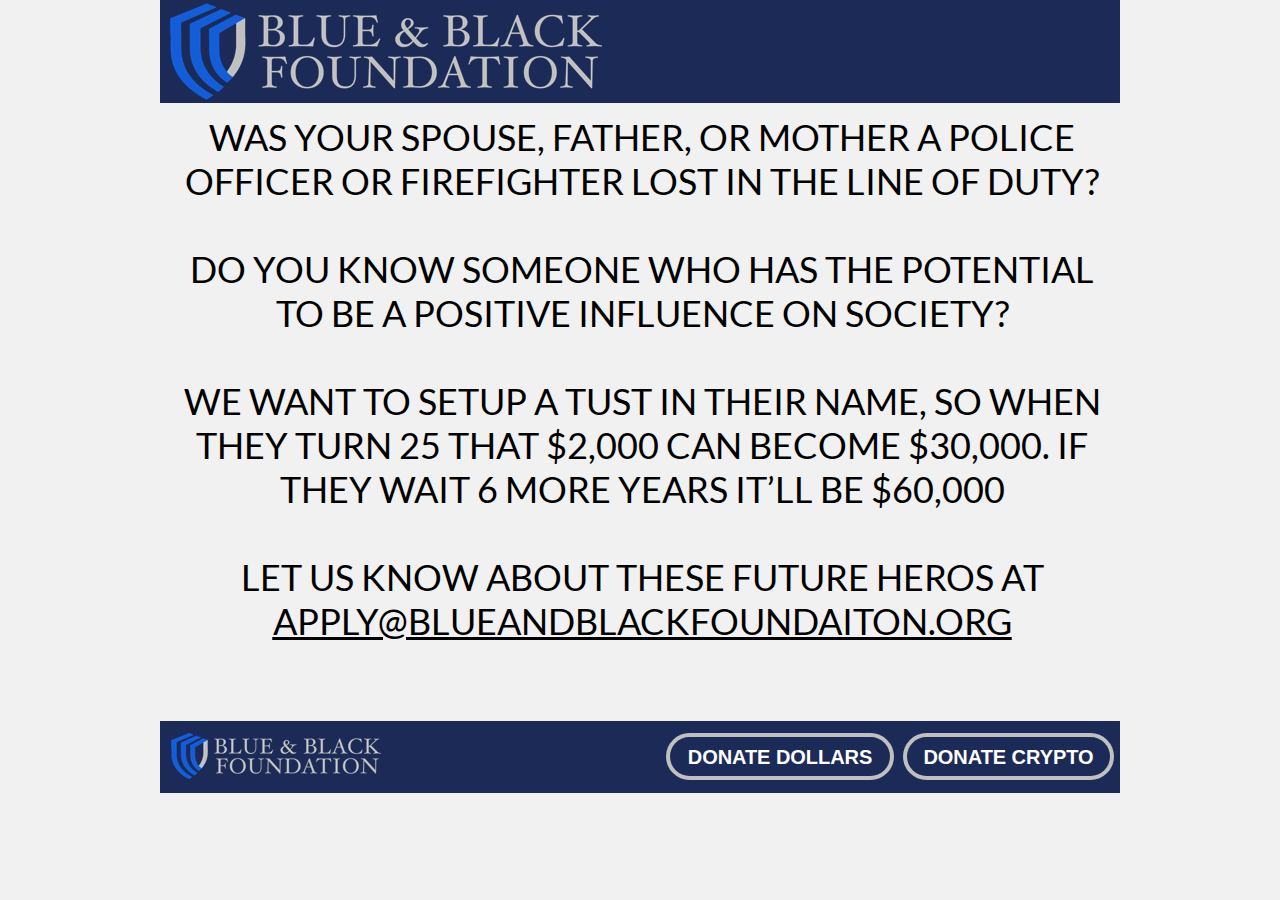
==== apply.html @ 7fbc6165 "added more pages and links" ====
<!DOCTYPE html>
<html>
<head>
<meta charset="UTF-8">
<title>APPLY</title>
<meta name="referrer" content="same-origin">
<meta name="viewport" content="width=960">
<style>html,body{-webkit-text-zoom:reset !important;-ms-text-size-adjust:none !important;-moz-text-size-adjust:none !important;-webkit-text-size-adjust:none !important}@font-face{font-display:block;font-family:"Lato";src:url('css/Lato-Regular.woff2') format('woff2'),url('css/Lato-Regular.woff') format('woff');font-weight:400}body>div{font-size:0}p, span,h1,h2,h3,h4,h5,h6{margin:0;word-spacing:normal;word-wrap:break-word;-ms-word-wrap:break-word;pointer-events:auto;max-height:1000000000px}sup{font-size:inherit;vertical-align:baseline;position:relative;top:-0.4em}sub{font-size:inherit;vertical-align:baseline;position:relative;top:0.4em}ul{display:block;word-spacing:normal;word-wrap:break-word;list-style-type:none;padding:0;margin:0;-moz-padding-start:0;-khtml-padding-start:0;-webkit-padding-start:0;-o-padding-start:0;-padding-start:0;-webkit-margin-before:0;-webkit-margin-after:0}li{display:block;white-space:normal}li p{-webkit-touch-callout:none;-webkit-user-select:none;-khtml-user-select:none;-moz-user-select:none;-ms-user-select:none;-o-user-select:none;user-select:none}form{display:inline-block}a{text-decoration:inherit;color:inherit;-webkit-tap-highlight-color:rgba(0,0,0,0)}textarea{resize:none}.shm-l{float:left;clear:left}.shm-r{float:right;clear:right}.whitespacefix{word-spacing:-1px}html{font-family:sans-serif}body{font-size:0;margin:0}audio,video{display:inline-block;vertical-align:baseline}audio:not([controls]){display:none;height:0}[hidden],template{display:none}a{background:0 0;outline:0}b,strong{font-weight:700}dfn{font-style:italic}h1,h2,h3,h4,h5,h6{font-size:1em;line-height:1;margin:0}img{border:0}svg:not(:root){overflow:hidden}button,input,optgroup,select,textarea{color:inherit;font:inherit;margin:0}button{overflow:visible}button,select{text-transform:none}button,html input[type=button],input[type=submit]{-webkit-appearance:button;cursor:pointer;box-sizing:border-box;white-space:normal}input[type=text],input[type=password],textarea{-webkit-appearance:none;appearance:none;box-sizing:border-box}button[disabled],html input[disabled]{cursor:default}button::-moz-focus-inner,input::-moz-focus-inner{border:0;padding:0}input{line-height:normal}input[type=checkbox],input[type=radio]{box-sizing:border-box;padding:0}input[type=number]::-webkit-inner-spin-button,input[type=number]::-webkit-outer-spin-button{height:auto}input[type=search]{-webkit-appearance:textfield;-moz-box-sizing:content-box;-webkit-box-sizing:content-box;box-sizing:content-box}input[type=search]::-webkit-search-cancel-button,input[type=search]::-webkit-search-decoration{-webkit-appearance:none}textarea{overflow:auto;box-sizing:border-box;border-color:#ddd}optgroup{font-weight:700}table{border-collapse:collapse;border-spacing:0}td,th{padding:0}blockquote{margin-block-start:0;margin-block-end:0;margin-inline-start:0;margin-inline-end:0}:-webkit-full-screen-ancestor:not(iframe){-webkit-clip-path:initial!important}
html{-webkit-font-smoothing:antialiased; -moz-osx-font-smoothing:grayscale}#b{background-color:#f1f1f2}.ps84{position:relative;margin-top:0}.v13{display:block;*display:block;zoom:1;vertical-align:top}.s94{pointer-events:none;min-width:960px;width:960px;margin-left:auto;margin-right:auto}.v14{display:inline-block;*display:inline;zoom:1;vertical-align:top}.ps85{position:relative;margin-left:0;margin-top:0}.s95{min-width:960px;width:960px;min-height:104px}.w6{line-height:0}.s96{min-width:960px;width:960px;min-height:103px}.c84{z-index:2;border:0;-webkit-border-radius:0;-moz-border-radius:0;border-radius:0;background-color:#1c2a57;background-clip:padding-box}.ps86{position:relative;margin-left:10px;margin-top:-103px}.s97{min-width:432px;width:432px;min-height:104px;height:104px}.c85{z-index:3;pointer-events:auto}.i23{position:absolute;left:0;width:432px;height:99px;top:2px;border:0}.i24{width:100%;height:100%;display:inline-block;-webkit-transform:translate3d(0,0,0)}.ps87{position:relative;margin-left:-382px;margin-top:-103px}.s98{min-width:301px;width:301px;min-height:93px;height:93px}.c86{z-index:1;pointer-events:auto}.a5{display:block}.i25{position:absolute;left:0;width:301px;height:91px;top:1px;border:0}.ps88{position:relative;margin-left:14px;margin-top:11px}.s99{min-width:936px;width:936px;min-height:528px}.c87{z-index:4;pointer-events:auto;overflow:hidden;height:528px}.p10{padding-top:0;padding-bottom:0;padding-right:0;text-align:center;text-indent:0}.f20{font-family:Lato;font-size:36px;font-weight:400;font-style:normal;text-decoration:none;text-transform:none;color:#000;background-color:initial;line-height:44px;letter-spacing:normal;text-shadow:none}.f21{font-family:Lato;font-size:36px;font-weight:400;font-style:normal;text-decoration:underline;text-transform:none;color:#000;background-color:initial;line-height:44px;letter-spacing:normal;text-shadow:none}.ps89{position:relative;margin-left:0;margin-top:78px}.s100{min-width:960px;width:960px;min-height:72px}.c88{z-index:5;border:0;-webkit-border-radius:0;-moz-border-radius:0;border-radius:0;background-color:#1c2a57;background-clip:padding-box}.ps90{position:relative;margin-left:10px;margin-top:0}.s101{min-width:940px;width:940px;min-height:70px}.s102{min-width:211px;width:211px;min-height:70px;height:70px}.c89{z-index:6;pointer-events:auto}.i26{position:absolute;left:0;width:211px;height:48px;top:11px;border:0}.ps91{position:relative;margin-left:289px;margin-top:16px}.s103{min-width:220px;width:220px;min-height:39px}.c90{z-index:7;pointer-events:auto}.f22{font-family:"Arial Black", "Arial Bold", Gadget, sans-serif;font-size:20px;font-weight:700;font-style:normal;text-decoration:none;text-transform:none;background-color:initial;line-height:28px;letter-spacing:-0.05px;text-shadow:none;text-indent:0;text-align:center;padding-top:6px;padding-bottom:5px;margin-top:0;margin-bottom:0}.btn13{border:0;-webkit-border-radius:20px;-moz-border-radius:20px;border-radius:20px;background-color:#1c2a57;background-clip:padding-box;box-shadow:0 0 0 4px #c0c0c0;color:#fff}.btn13:hover{background-color:#fff;border-color:#000;color:#000}.btn13:active{background-color:#135dd8;border-color:#000;color:#fff}.v15{display:inline-block;overflow:hidden;outline:0}.s104{width:220px;padding-right:0;height:28px}.ps92{position:relative;margin-left:17px;margin-top:16px}.s105{min-width:203px;width:203px;min-height:39px}.c91{z-index:8;pointer-events:auto}.btn14{border:0;-webkit-border-radius:20px;-moz-border-radius:20px;border-radius:20px;background-color:#1c2a57;background-clip:padding-box;box-shadow:0 0 0 4px #c0c0c0;color:#fff}.btn14:hover{background-color:#fff;border-color:#000;color:#000}.btn14:active{background-color:#135dd8;border-color:#000;color:#fff}.s106{width:203px;padding-right:0;height:28px}</style>
<link onload="this.media='all';this.onload=null;" rel="stylesheet" href="css/site.8b758f.css" media="print">
<!--[if lte IE 7]>
<link rel="stylesheet" href="css/site.8b758f-lteIE7.css" type="text/css">
<![endif]-->
</head>
<body id="b">
<div class="ps84 v13 s94">
<div class="v14 ps85 s95 c83">
<div class="v14 ps85 s95 w6">
<div class="v14 ps85 s96 c84"></div>
<div class="v14 ps86 s97 c85">
<picture class="i24">
<source srcset="images/blue-and-black-foundation2-432.webp 1x, images/blue-and-black-foundation2-864.webp 2x" type="image/webp">
<source srcset="images/blue-and-black-foundation2-432.png 1x, images/blue-and-black-foundation2-864.png 2x">
<img src="images/blue-and-black-foundation2-432.png" class="js29 i23">
</picture>
</div>
<div class="v14 ps87 s98 c86">
<a href="./" class="a5"><picture class="i24"><source srcset="images/whitelogo-02-301.webp 1x" type="image/webp"><source srcset="images/whitelogo-02-301.png 1x"><img src="images/whitelogo-02-301.png" class="js30 i25"></picture></a>
</div>
</div>
</div>
<div class="v14 ps88 s99 c87">
<p class="p10 f20"><a href="javascript:em1();">WAS YOUR SPOUSE, FATHER, OR MOTHER A POLICE OFFICER OR FIREFIGHTER LOST IN THE LINE OF DUTY? <br><br>DO YOU KNOW SOMEONE WHO HAS THE POTENTIAL TO BE A POSITIVE INFLUENCE ON SOCIETY?<br><br>WE WANT TO SETUP A TUST IN THEIR NAME, SO WHEN THEY TURN 25 THAT $2,000 CAN BECOME $30,000. IF THEY WAIT 6 MORE YEARS IT&rsquo;LL BE $60,000<br><br>LET US KNOW ABOUT THESE FUTURE HEROS AT<br></a><span class="f21"><a href="javascript:em1();">APPLY@BLUEANDBLACKFOUNDAITON.ORG</a></span></p>
</div>
<div class="v14 ps89 s100 c88">
<div class="v14 ps90 s101 c83">
<div class="v14 ps85 s102 c89">
<picture class="i24">
<source srcset="images/blue-and-black-foundation2-211.webp 1x, images/blue-and-black-foundation2-422.webp 2x" type="image/webp">
<source srcset="images/blue-and-black-foundation2-211.png 1x, images/blue-and-black-foundation2-422.png 2x">
<img src="images/blue-and-black-foundation2-211.png" class="js31 i26">
</picture>
</div>
<div class="v14 ps91 s103 c90">
<a href="https://checkout.square.site/merchant/ML1QADD6JZHTZ/checkout/L3H3HNEJOOBZM355DCZYT3KS" class="f22 btn13 v15 s104">DONATE DOLLARS</a>
</div>
<div class="v14 ps92 s105 c91">
<a href="crypto.html" class="f22 btn14 v15 s106">DONATE CRYPTO</a>
</div>
</div>
</div>
</div>
<script>dpth="/";!function(){var s=["js/jquery.7b1b8b.js","js/apply.8b758f.js"],n={},j=0,e=function(e){var o=new XMLHttpRequest;o.open("GET",s[e],!0),o.onload=function(){if(n[e]=o.responseText,2==++j)for(var t in s){var i=document.createElement("script");i.textContent=n[t],document.body.appendChild(i)}},o.send()};for(var o in s)e(o)}();
</script>
<script type="text/javascript">
var ver=RegExp(/Mozilla\/5\.0 \(Linux; .; Android ([\d.]+)/).exec(navigator.userAgent);if(ver&&parseFloat(ver[1])<5){document.getElementsByTagName('body')[0].className+=' whitespacefix';}
</script>
</body>
</html>
---- css/site.8b758f.css ----
@font-face{font-display:block;font-family:"Lato";src:url('Lato-Regular.woff2') format('woff2'),url('Lato-Regular.woff') format('woff');font-weight:400}@font-face{font-display:block;font-family:"Open Sans";src:url('OpenSans-Regular.woff2') format('woff2'),url('OpenSans-Regular.woff') format('woff');font-weight:400}.v1{display:inline-block;vertical-align:top}.ps1{position:relative;margin-left:13px;margin-top:41px}.s1{min-width:267px;width:267px;min-height:296px}.c1{z-index:14;pointer-events:auto;overflow:hidden;height:296px}.p1{padding-top:0;text-indent:0;padding-bottom:0;padding-right:0;text-align:left}.f1{font-family:Lato;font-size:23px;font-weight:400;font-style:normal;text-decoration:none;text-transform:none;color:#fff;background-color:initial;line-height:29px;letter-spacing:normal;text-shadow:none}.ps2{position:relative;margin-left:62px;margin-top:1px}.s2{min-width:898px;width:898px;min-height:324px}.ps3{position:relative;margin-left:0;margin-top:45px}.s3{min-width:432px;width:432px;min-height:225px}.w1{line-height:0}.ps4{position:relative;margin-left:0;margin-top:0}.s4{min-width:432px;width:432px;min-height:82px}.c3{z-index:3;pointer-events:auto;overflow:hidden;height:82px}.f2{font-family:"Open Sans";font-size:14px;font-weight:400;font-style:normal;text-decoration:none;text-transform:none;color:#1c2a57;background-color:initial;line-height:25px;letter-spacing:normal;text-shadow:none}.ps5{position:relative;margin-left:0;margin-top:16px}.s5{min-width:432px;width:432px;min-height:55px}.c4{z-index:15;pointer-events:auto;overflow:hidden;height:55px}.ps6{position:relative;margin-left:0;margin-top:17px}.c5{z-index:10;pointer-events:auto;overflow:hidden;height:55px}.ps7{position:relative;margin-left:76px;margin-top:0}.s6{min-width:390px;width:390px;min-height:324px;height:324px}.c6{z-index:9;pointer-events:auto}.i1{position:absolute;left:0;width:390px;height:324px;top:0;border:0}.i2{width:100%;height:100%;display:inline-block;-webkit-transform:translate3d(0,0,0)}.ps8{position:relative;margin-left:0;margin-top:-12px}.s7{min-width:960px;width:960px;min-height:72px}.c7{z-index:4;border:0;-webkit-border-radius:0;-moz-border-radius:0;border-radius:0;background-color:#1c2a57;background-clip:padding-box}.ps9{position:relative;margin-left:14px;margin-top:17px}.s8{min-width:156px;width:156px;min-height:38px;height:38px}.c8{z-index:16;pointer-events:auto}.i3{position:absolute;left:0;width:156px;height:36px;top:1px;border:0}.ps10{position:relative;margin-left:82px;margin-top:17px}.s9{min-width:220px;width:220px;min-height:39px}.c9{z-index:17;pointer-events:auto}.f3{font-family:"Arial Black", "Arial Bold", Gadget, sans-serif;font-size:20px;font-weight:700;font-style:normal;text-decoration:none;text-transform:none;background-color:initial;line-height:28px;letter-spacing:-0.05px;text-shadow:none;text-indent:0;text-align:center;padding-top:6px;padding-bottom:5px;margin-top:0;margin-bottom:0}.btn1{border:0;-webkit-border-radius:20px;-moz-border-radius:20px;border-radius:20px;background-color:#1c2a57;background-clip:padding-box;box-shadow:0 0 0 4px #c0c0c0;color:#fff}.btn1:hover{background-color:#fff;border-color:#000;color:#000}.btn1:active{background-color:#135dd8;border-color:#000;color:#fff}.v2{display:inline-block;overflow:hidden;outline:0}.s10{width:220px;padding-right:0;height:28px}.ps11{position:relative;margin-left:17px;margin-top:17px}.s11{min-width:203px;width:203px;min-height:39px}.c10{z-index:18;pointer-events:auto}.btn2{border:0;-webkit-border-radius:20px;-moz-border-radius:20px;border-radius:20px;background-color:#1c2a57;background-clip:padding-box;box-shadow:0 0 0 4px #c0c0c0;color:#fff}.btn2:hover{background-color:#fff;border-color:#000;color:#000}.btn2:active{background-color:#135dd8;border-color:#000;color:#fff}.s12{width:203px;padding-right:0;height:28px}.ps12{position:relative;margin-left:15px;margin-top:17px}.s13{min-width:243px;width:243px;min-height:39px}.c11{z-index:19;pointer-events:auto}.btn3{border:0;-webkit-border-radius:20px;-moz-border-radius:20px;border-radius:20px;background-color:#1c2a57;background-clip:padding-box;box-shadow:0 0 0 4px #c0c0c0;color:#fff}.btn3:hover{background-color:#fff;border-color:#000;color:#000}.btn3:active{background-color:#135dd8;border-color:#000;color:#fff}.s14{width:243px;padding-right:0;height:28px}.ps22{position:relative;margin-left:98px;margin-top:23px}.s27{min-width:777px;width:777px;min-height:64px}.ps23{position:relative;margin-left:0;margin-top:5px}.s28{min-width:288px;width:288px;min-height:59px}.c22{z-index:15;pointer-events:auto;overflow:hidden;height:59px}.p3{padding-top:0;text-indent:0;padding-bottom:0;padding-right:0;text-align:right}.f6{font-family:"Open Sans";font-size:30px;font-weight:400;font-style:normal;text-decoration:none;text-transform:none;color:#000;background-color:initial;line-height:57px;letter-spacing:normal;text-shadow:none}.ps24{position:relative;margin-left:22px;margin-top:0}.s29{min-width:64px;width:64px;min-height:64px;height:64px}.c23{z-index:23;pointer-events:auto}.i9{position:absolute;left:0;width:64px;height:64px;top:0;border:0}.ps25{position:relative;margin-left:8px;margin-top:13px}.s30{min-width:395px;width:395px;min-height:44px}.c24{z-index:30;pointer-events:auto;overflow:hidden;height:44px}.f7{font-family:"Helvetica Neue", sans-serif;font-size:16px;font-weight:400;font-style:normal;text-decoration:none;text-transform:none;color:#000;background-color:initial;line-height:27px;letter-spacing:normal;text-shadow:none}.c25{z-index:3;border:0;-webkit-border-radius:0;-moz-border-radius:0;border-radius:0;background-color:#1c2a57;background-clip:padding-box}.s31{min-width:936px;width:936px;min-height:45px}.c26{z-index:5;pointer-events:auto}.ps26{position:relative;margin-left:82px;margin-top:6px}.c27{z-index:6;pointer-events:auto}.btn4{border:0;-webkit-border-radius:20px;-moz-border-radius:20px;border-radius:20px;background-color:#1c2a57;background-clip:padding-box;box-shadow:0 0 0 4px #c0c0c0;color:#fff}.btn4:hover{background-color:#fff;border-color:#000;color:#000}.btn4:active{background-color:#135dd8;border-color:#000;color:#fff}.ps27{position:relative;margin-left:17px;margin-top:6px}.btn5{border:0;-webkit-border-radius:20px;-moz-border-radius:20px;border-radius:20px;background-color:#1c2a57;background-clip:padding-box;box-shadow:0 0 0 4px #c0c0c0;color:#fff}.btn5:hover{background-color:#fff;border-color:#000;color:#000}.btn5:active{background-color:#135dd8;border-color:#000;color:#fff}.ps28{position:relative;margin-left:15px;margin-top:6px}.c28{z-index:31;pointer-events:auto}.btn6{border:0;-webkit-border-radius:20px;-moz-border-radius:20px;border-radius:20px;background-color:#1c2a57;background-clip:padding-box;box-shadow:0 0 0 4px #c0c0c0;color:#fff}.btn6:hover{background-color:#fff;border-color:#000;color:#000}.btn6:active{background-color:#135dd8;border-color:#000;color:#fff}@font-face{font-display:block;font-family:"EB Garamond";src:url('EBGaramond-Regular.woff2') format('woff2'),url('EBGaramond-Regular.woff') format('woff');font-weight:400}
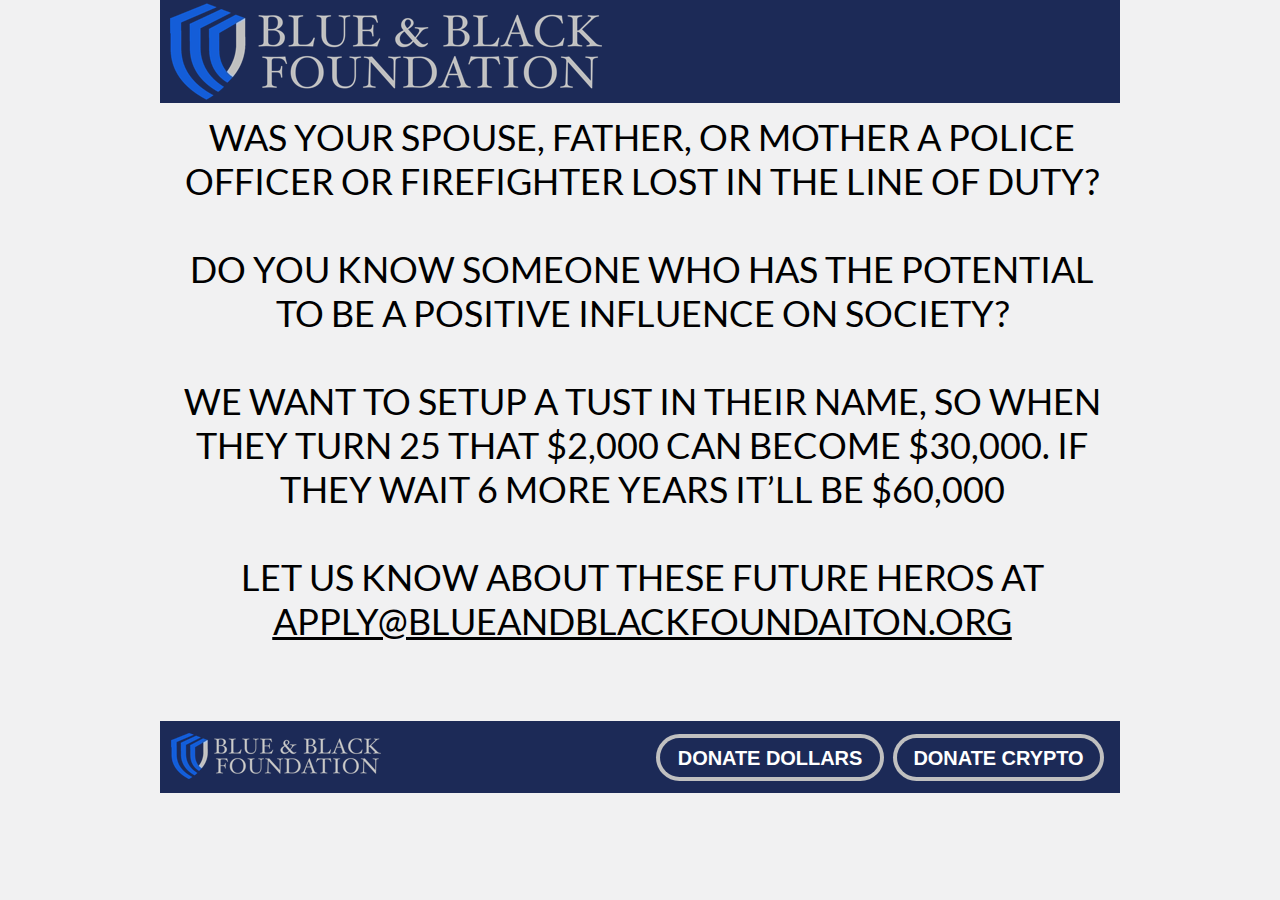
==== commit afc16395: "fixed broken links" ====
--- a/apply.html
+++ b/apply.html
@@ -6,51 +6,51 @@
 <meta name="referrer" content="same-origin">
 <meta name="viewport" content="width=960">
 <style>html,body{-webkit-text-zoom:reset !important;-ms-text-size-adjust:none !important;-moz-text-size-adjust:none !important;-webkit-text-size-adjust:none !important}@font-face{font-display:block;font-family:"Lato";src:url('css/Lato-Regular.woff2') format('woff2'),url('css/Lato-Regular.woff') format('woff');font-weight:400}body>div{font-size:0}p, span,h1,h2,h3,h4,h5,h6{margin:0;word-spacing:normal;word-wrap:break-word;-ms-word-wrap:break-word;pointer-events:auto;max-height:1000000000px}sup{font-size:inherit;vertical-align:baseline;position:relative;top:-0.4em}sub{font-size:inherit;vertical-align:baseline;position:relative;top:0.4em}ul{display:block;word-spacing:normal;word-wrap:break-word;list-style-type:none;padding:0;margin:0;-moz-padding-start:0;-khtml-padding-start:0;-webkit-padding-start:0;-o-padding-start:0;-padding-start:0;-webkit-margin-before:0;-webkit-margin-after:0}li{display:block;white-space:normal}li p{-webkit-touch-callout:none;-webkit-user-select:none;-khtml-user-select:none;-moz-user-select:none;-ms-user-select:none;-o-user-select:none;user-select:none}form{display:inline-block}a{text-decoration:inherit;color:inherit;-webkit-tap-highlight-color:rgba(0,0,0,0)}textarea{resize:none}.shm-l{float:left;clear:left}.shm-r{float:right;clear:right}.whitespacefix{word-spacing:-1px}html{font-family:sans-serif}body{font-size:0;margin:0}audio,video{display:inline-block;vertical-align:baseline}audio:not([controls]){display:none;height:0}[hidden],template{display:none}a{background:0 0;outline:0}b,strong{font-weight:700}dfn{font-style:italic}h1,h2,h3,h4,h5,h6{font-size:1em;line-height:1;margin:0}img{border:0}svg:not(:root){overflow:hidden}button,input,optgroup,select,textarea{color:inherit;font:inherit;margin:0}button{overflow:visible}button,select{text-transform:none}button,html input[type=button],input[type=submit]{-webkit-appearance:button;cursor:pointer;box-sizing:border-box;white-space:normal}input[type=text],input[type=password],textarea{-webkit-appearance:none;appearance:none;box-sizing:border-box}button[disabled],html input[disabled]{cursor:default}button::-moz-focus-inner,input::-moz-focus-inner{border:0;padding:0}input{line-height:normal}input[type=checkbox],input[type=radio]{box-sizing:border-box;padding:0}input[type=number]::-webkit-inner-spin-button,input[type=number]::-webkit-outer-spin-button{height:auto}input[type=search]{-webkit-appearance:textfield;-moz-box-sizing:content-box;-webkit-box-sizing:content-box;box-sizing:content-box}input[type=search]::-webkit-search-cancel-button,input[type=search]::-webkit-search-decoration{-webkit-appearance:none}textarea{overflow:auto;box-sizing:border-box;border-color:#ddd}optgroup{font-weight:700}table{border-collapse:collapse;border-spacing:0}td,th{padding:0}blockquote{margin-block-start:0;margin-block-end:0;margin-inline-start:0;margin-inline-end:0}:-webkit-full-screen-ancestor:not(iframe){-webkit-clip-path:initial!important}
-html{-webkit-font-smoothing:antialiased; -moz-osx-font-smoothing:grayscale}#b{background-color:#f1f1f2}.ps84{position:relative;margin-top:0}.v13{display:block;*display:block;zoom:1;vertical-align:top}.s94{pointer-events:none;min-width:960px;width:960px;margin-left:auto;margin-right:auto}.v14{display:inline-block;*display:inline;zoom:1;vertical-align:top}.ps85{position:relative;margin-left:0;margin-top:0}.s95{min-width:960px;width:960px;min-height:104px}.w6{line-height:0}.s96{min-width:960px;width:960px;min-height:103px}.c84{z-index:2;border:0;-webkit-border-radius:0;-moz-border-radius:0;border-radius:0;background-color:#1c2a57;background-clip:padding-box}.ps86{position:relative;margin-left:10px;margin-top:-103px}.s97{min-width:432px;width:432px;min-height:104px;height:104px}.c85{z-index:3;pointer-events:auto}.i23{position:absolute;left:0;width:432px;height:99px;top:2px;border:0}.i24{width:100%;height:100%;display:inline-block;-webkit-transform:translate3d(0,0,0)}.ps87{position:relative;margin-left:-382px;margin-top:-103px}.s98{min-width:301px;width:301px;min-height:93px;height:93px}.c86{z-index:1;pointer-events:auto}.a5{display:block}.i25{position:absolute;left:0;width:301px;height:91px;top:1px;border:0}.ps88{position:relative;margin-left:14px;margin-top:11px}.s99{min-width:936px;width:936px;min-height:528px}.c87{z-index:4;pointer-events:auto;overflow:hidden;height:528px}.p10{padding-top:0;padding-bottom:0;padding-right:0;text-align:center;text-indent:0}.f20{font-family:Lato;font-size:36px;font-weight:400;font-style:normal;text-decoration:none;text-transform:none;color:#000;background-color:initial;line-height:44px;letter-spacing:normal;text-shadow:none}.f21{font-family:Lato;font-size:36px;font-weight:400;font-style:normal;text-decoration:underline;text-transform:none;color:#000;background-color:initial;line-height:44px;letter-spacing:normal;text-shadow:none}.ps89{position:relative;margin-left:0;margin-top:78px}.s100{min-width:960px;width:960px;min-height:72px}.c88{z-index:5;border:0;-webkit-border-radius:0;-moz-border-radius:0;border-radius:0;background-color:#1c2a57;background-clip:padding-box}.ps90{position:relative;margin-left:10px;margin-top:0}.s101{min-width:940px;width:940px;min-height:70px}.s102{min-width:211px;width:211px;min-height:70px;height:70px}.c89{z-index:6;pointer-events:auto}.i26{position:absolute;left:0;width:211px;height:48px;top:11px;border:0}.ps91{position:relative;margin-left:289px;margin-top:16px}.s103{min-width:220px;width:220px;min-height:39px}.c90{z-index:7;pointer-events:auto}.f22{font-family:"Arial Black", "Arial Bold", Gadget, sans-serif;font-size:20px;font-weight:700;font-style:normal;text-decoration:none;text-transform:none;background-color:initial;line-height:28px;letter-spacing:-0.05px;text-shadow:none;text-indent:0;text-align:center;padding-top:6px;padding-bottom:5px;margin-top:0;margin-bottom:0}.btn13{border:0;-webkit-border-radius:20px;-moz-border-radius:20px;border-radius:20px;background-color:#1c2a57;background-clip:padding-box;box-shadow:0 0 0 4px #c0c0c0;color:#fff}.btn13:hover{background-color:#fff;border-color:#000;color:#000}.btn13:active{background-color:#135dd8;border-color:#000;color:#fff}.v15{display:inline-block;overflow:hidden;outline:0}.s104{width:220px;padding-right:0;height:28px}.ps92{position:relative;margin-left:17px;margin-top:16px}.s105{min-width:203px;width:203px;min-height:39px}.c91{z-index:8;pointer-events:auto}.btn14{border:0;-webkit-border-radius:20px;-moz-border-radius:20px;border-radius:20px;background-color:#1c2a57;background-clip:padding-box;box-shadow:0 0 0 4px #c0c0c0;color:#fff}.btn14:hover{background-color:#fff;border-color:#000;color:#000}.btn14:active{background-color:#135dd8;border-color:#000;color:#fff}.s106{width:203px;padding-right:0;height:28px}</style>
-<link onload="this.media='all';this.onload=null;" rel="stylesheet" href="css/site.8b758f.css" media="print">
+html{-webkit-font-smoothing:antialiased; -moz-osx-font-smoothing:grayscale}#b{background-color:#f1f1f2}.ps83{position:relative;margin-top:0}.v13{display:block;*display:block;zoom:1;vertical-align:top}.s94{pointer-events:none;min-width:960px;width:960px;margin-left:auto;margin-right:auto}.v14{display:inline-block;*display:inline;zoom:1;vertical-align:top}.ps84{position:relative;margin-left:0;margin-top:0}.s95{min-width:960px;width:960px;min-height:104px}.w6{line-height:0}.s96{min-width:960px;width:960px;min-height:103px}.c84{z-index:2;border:0;-webkit-border-radius:0;-moz-border-radius:0;border-radius:0;background-color:#1c2a57;background-clip:padding-box}.ps85{position:relative;margin-left:10px;margin-top:-103px}.s97{min-width:432px;width:432px;min-height:104px;height:104px}.c85{z-index:3;pointer-events:auto}.i23{position:absolute;left:0;width:432px;height:99px;top:2px;border:0}.i24{width:100%;height:100%;display:inline-block;-webkit-transform:translate3d(0,0,0)}.ps86{position:relative;margin-left:-382px;margin-top:-103px}.s98{min-width:301px;width:301px;min-height:93px;height:93px}.c86{z-index:1;pointer-events:auto}.a5{display:block}.i25{position:absolute;left:0;width:301px;height:91px;top:1px;border:0}.ps87{position:relative;margin-left:14px;margin-top:11px}.s99{min-width:936px;width:936px;min-height:528px}.c87{z-index:4;pointer-events:auto;overflow:hidden;height:528px}.p10{padding-top:0;padding-bottom:0;padding-right:0;text-align:center;text-indent:0}.f20{font-family:Lato;font-size:36px;font-weight:400;font-style:normal;text-decoration:none;text-transform:none;color:#000;background-color:initial;line-height:44px;letter-spacing:normal;text-shadow:none}.f21{font-family:Lato;font-size:36px;font-weight:400;font-style:normal;text-decoration:underline;text-transform:none;color:#000;background-color:initial;line-height:44px;letter-spacing:normal;text-shadow:none}.ps88{position:relative;margin-left:0;margin-top:78px}.s100{min-width:960px;width:960px;min-height:72px}.c88{z-index:5;border:0;-webkit-border-radius:0;-moz-border-radius:0;border-radius:0;background-color:#1c2a57;background-clip:padding-box}.ps89{position:relative;margin-left:10px;margin-top:0}.s101{min-width:930px;width:930px;min-height:70px}.s102{min-width:211px;width:211px;min-height:70px;height:70px}.c89{z-index:6;pointer-events:auto}.i26{position:absolute;left:0;width:211px;height:48px;top:11px;border:0}.ps90{position:relative;margin-left:279px;margin-top:17px}.s103{min-width:220px;width:220px;min-height:39px}.c90{z-index:7;pointer-events:auto}.f22{font-family:"Arial Black", "Arial Bold", Gadget, sans-serif;font-size:20px;font-weight:700;font-style:normal;text-decoration:none;text-transform:none;background-color:initial;line-height:28px;letter-spacing:-0.05px;text-shadow:none;text-indent:0;text-align:center;padding-top:6px;padding-bottom:5px;margin-top:0;margin-bottom:0}.btn12{border:0;-webkit-border-radius:20px;-moz-border-radius:20px;border-radius:20px;background-color:#1c2a57;background-clip:padding-box;box-shadow:0 0 0 4px #c0c0c0;color:#fff}.btn12:hover{background-color:#fff;border-color:#000;color:#000}.btn12:active{background-color:#135dd8;border-color:#000;color:#fff}.v15{display:inline-block;overflow:hidden;outline:0}.s104{width:220px;padding-right:0;height:28px}.ps91{position:relative;margin-left:17px;margin-top:17px}.s105{min-width:203px;width:203px;min-height:39px}.c91{z-index:8;pointer-events:auto}.btn13{border:0;-webkit-border-radius:20px;-moz-border-radius:20px;border-radius:20px;background-color:#1c2a57;background-clip:padding-box;box-shadow:0 0 0 4px #c0c0c0;color:#fff}.btn13:hover{background-color:#fff;border-color:#000;color:#000}.btn13:active{background-color:#135dd8;border-color:#000;color:#fff}.s106{width:203px;padding-right:0;height:28px}</style>
+<link onload="this.media='all';this.onload=null;" rel="stylesheet" href="css/site.2114a4.css" media="print">
 <!--[if lte IE 7]>
-<link rel="stylesheet" href="css/site.8b758f-lteIE7.css" type="text/css">
+<link rel="stylesheet" href="css/site.2114a4-lteIE7.css" type="text/css">
 <![endif]-->
 </head>
 <body id="b">
-<div class="ps84 v13 s94">
-<div class="v14 ps85 s95 c83">
-<div class="v14 ps85 s95 w6">
-<div class="v14 ps85 s96 c84"></div>
-<div class="v14 ps86 s97 c85">
+<div class="ps83 v13 s94">
+<div class="v14 ps84 s95 c83">
+<div class="v14 ps84 s95 w6">
+<div class="v14 ps84 s96 c84"></div>
+<div class="v14 ps85 s97 c85">
 <picture class="i24">
 <source srcset="images/blue-and-black-foundation2-432.webp 1x, images/blue-and-black-foundation2-864.webp 2x" type="image/webp">
 <source srcset="images/blue-and-black-foundation2-432.png 1x, images/blue-and-black-foundation2-864.png 2x">
 <img src="images/blue-and-black-foundation2-432.png" class="js29 i23">
 </picture>
 </div>
-<div class="v14 ps87 s98 c86">
+<div class="v14 ps86 s98 c86">
 <a href="./" class="a5"><picture class="i24"><source srcset="images/whitelogo-02-301.webp 1x" type="image/webp"><source srcset="images/whitelogo-02-301.png 1x"><img src="images/whitelogo-02-301.png" class="js30 i25"></picture></a>
 </div>
 </div>
 </div>
-<div class="v14 ps88 s99 c87">
+<div class="v14 ps87 s99 c87">
 <p class="p10 f20"><a href="javascript:em1();">WAS YOUR SPOUSE, FATHER, OR MOTHER A POLICE OFFICER OR FIREFIGHTER LOST IN THE LINE OF DUTY? <br><br>DO YOU KNOW SOMEONE WHO HAS THE POTENTIAL TO BE A POSITIVE INFLUENCE ON SOCIETY?<br><br>WE WANT TO SETUP A TUST IN THEIR NAME, SO WHEN THEY TURN 25 THAT $2,000 CAN BECOME $30,000. IF THEY WAIT 6 MORE YEARS IT&rsquo;LL BE $60,000<br><br>LET US KNOW ABOUT THESE FUTURE HEROS AT<br></a><span class="f21"><a href="javascript:em1();">APPLY@BLUEANDBLACKFOUNDAITON.ORG</a></span></p>
 </div>
-<div class="v14 ps89 s100 c88">
-<div class="v14 ps90 s101 c83">
-<div class="v14 ps85 s102 c89">
+<div class="v14 ps88 s100 c88">
+<div class="v14 ps89 s101 c83">
+<div class="v14 ps84 s102 c89">
 <picture class="i24">
 <source srcset="images/blue-and-black-foundation2-211.webp 1x, images/blue-and-black-foundation2-422.webp 2x" type="image/webp">
 <source srcset="images/blue-and-black-foundation2-211.png 1x, images/blue-and-black-foundation2-422.png 2x">
 <img src="images/blue-and-black-foundation2-211.png" class="js31 i26">
 </picture>
 </div>
-<div class="v14 ps91 s103 c90">
-<a href="https://checkout.square.site/merchant/ML1QADD6JZHTZ/checkout/L3H3HNEJOOBZM355DCZYT3KS" class="f22 btn13 v15 s104">DONATE DOLLARS</a>
+<div class="v14 ps90 s103 c90">
+<a href="https://checkout.square.site/merchant/ML1QADD6JZHTZ/checkout/L3H3HNEJOOBZM355DCZYT3KS" class="f22 btn12 v15 s104">DONATE DOLLARS</a>
 </div>
-<div class="v14 ps92 s105 c91">
-<a href="crypto.html" class="f22 btn14 v15 s106">DONATE CRYPTO</a>
+<div class="v14 ps91 s105 c91">
+<a href="crypto.html" class="f22 btn13 v15 s106">DONATE CRYPTO</a>
 </div>
 </div>
 </div>
 </div>
-<script>dpth="/";!function(){var s=["js/jquery.7b1b8b.js","js/apply.8b758f.js"],n={},j=0,e=function(e){var o=new XMLHttpRequest;o.open("GET",s[e],!0),o.onload=function(){if(n[e]=o.responseText,2==++j)for(var t in s){var i=document.createElement("script");i.textContent=n[t],document.body.appendChild(i)}},o.send()};for(var o in s)e(o)}();
+<script>dpth="/";!function(){var s=["js/jquery.7b1b8b.js","js/apply.2114a4.js"],n={},j=0,e=function(e){var o=new XMLHttpRequest;o.open("GET",s[e],!0),o.onload=function(){if(n[e]=o.responseText,2==++j)for(var t in s){var i=document.createElement("script");i.textContent=n[t],document.body.appendChild(i)}},o.send()};for(var o in s)e(o)}();
 </script>
 <script type="text/javascript">
 var ver=RegExp(/Mozilla\/5\.0 \(Linux; .; Android ([\d.]+)/).exec(navigator.userAgent);if(ver&&parseFloat(ver[1])<5){document.getElementsByTagName('body')[0].className+=' whitespacefix';}
--- a/css/site.2114a4.css
+++ b/css/site.2114a4.css
@@ -0,0 +1 @@
+@font-face{font-display:block;font-family:"Lato";src:url('Lato-Regular.woff2') format('woff2'),url('Lato-Regular.woff') format('woff');font-weight:400}@font-face{font-display:block;font-family:"Open Sans";src:url('OpenSans-Regular.woff2') format('woff2'),url('OpenSans-Regular.woff') format('woff');font-weight:400}.v1{display:inline-block;vertical-align:top}.ps1{position:relative;margin-left:13px;margin-top:41px}.s1{min-width:267px;width:267px;min-height:296px}.c1{z-index:14;pointer-events:auto;overflow:hidden;height:296px}.p1{padding-top:0;text-indent:0;padding-bottom:0;padding-right:0;text-align:left}.f1{font-family:Lato;font-size:23px;font-weight:400;font-style:normal;text-decoration:none;text-transform:none;color:#fff;background-color:initial;line-height:29px;letter-spacing:normal;text-shadow:none}.ps2{position:relative;margin-left:62px;margin-top:1px}.s2{min-width:898px;width:898px;min-height:324px}.ps3{position:relative;margin-left:0;margin-top:45px}.s3{min-width:432px;width:432px;min-height:225px}.w1{line-height:0}.ps4{position:relative;margin-left:0;margin-top:0}.s4{min-width:432px;width:432px;min-height:82px}.c3{z-index:3;pointer-events:auto;overflow:hidden;height:82px}.f2{font-family:"Open Sans";font-size:14px;font-weight:400;font-style:normal;text-decoration:none;text-transform:none;color:#1c2a57;background-color:initial;line-height:25px;letter-spacing:normal;text-shadow:none}.ps5{position:relative;margin-left:0;margin-top:16px}.s5{min-width:432px;width:432px;min-height:55px}.c4{z-index:15;pointer-events:auto;overflow:hidden;height:55px}.ps6{position:relative;margin-left:0;margin-top:17px}.c5{z-index:10;pointer-events:auto;overflow:hidden;height:55px}.ps7{position:relative;margin-left:76px;margin-top:0}.s6{min-width:390px;width:390px;min-height:324px;height:324px}.c6{z-index:9;pointer-events:auto}.i1{position:absolute;left:0;width:390px;height:324px;top:0;border:0}.i2{width:100%;height:100%;display:inline-block;-webkit-transform:translate3d(0,0,0)}.ps8{position:relative;margin-left:0;margin-top:-12px}.s7{min-width:960px;width:960px;min-height:72px}.c7{z-index:4;border:0;-webkit-border-radius:0;-moz-border-radius:0;border-radius:0;background-color:#1c2a57;background-clip:padding-box}.ps9{position:relative;margin-left:14px;margin-top:17px}.s8{min-width:156px;width:156px;min-height:38px;height:38px}.c8{z-index:16;pointer-events:auto}.i3{position:absolute;left:0;width:156px;height:36px;top:1px;border:0}.ps10{position:relative;margin-left:82px;margin-top:17px}.s9{min-width:220px;width:220px;min-height:39px}.c9{z-index:17;pointer-events:auto}.f3{font-family:"Arial Black", "Arial Bold", Gadget, sans-serif;font-size:20px;font-weight:700;font-style:normal;text-decoration:none;text-transform:none;background-color:initial;line-height:28px;letter-spacing:-0.05px;text-shadow:none;text-indent:0;text-align:center;padding-top:6px;padding-bottom:5px;margin-top:0;margin-bottom:0}.btn1{border:0;-webkit-border-radius:20px;-moz-border-radius:20px;border-radius:20px;background-color:#1c2a57;background-clip:padding-box;box-shadow:0 0 0 4px #c0c0c0;color:#fff}.btn1:hover{background-color:#fff;border-color:#000;color:#000}.btn1:active{background-color:#135dd8;border-color:#000;color:#fff}.v2{display:inline-block;overflow:hidden;outline:0}.s10{width:220px;padding-right:0;height:28px}.ps11{position:relative;margin-left:17px;margin-top:17px}.s11{min-width:203px;width:203px;min-height:39px}.c10{z-index:18;pointer-events:auto}.btn2{border:0;-webkit-border-radius:20px;-moz-border-radius:20px;border-radius:20px;background-color:#1c2a57;background-clip:padding-box;box-shadow:0 0 0 4px #c0c0c0;color:#fff}.btn2:hover{background-color:#fff;border-color:#000;color:#000}.btn2:active{background-color:#135dd8;border-color:#000;color:#fff}.s12{width:203px;padding-right:0;height:28px}.ps12{position:relative;margin-left:15px;margin-top:17px}.s13{min-width:243px;width:243px;min-height:39px}.c11{z-index:19;pointer-events:auto}.btn3{border:0;-webkit-border-radius:20px;-moz-border-radius:20px;border-radius:20px;background-color:#1c2a57;background-clip:padding-box;box-shadow:0 0 0 4px #c0c0c0;color:#fff}.btn3:hover{background-color:#fff;border-color:#000;color:#000}.btn3:active{background-color:#135dd8;border-color:#000;color:#fff}.s14{width:243px;padding-right:0;height:28px}.ps22{position:relative;margin-left:98px;margin-top:23px}.s27{min-width:777px;width:777px;min-height:64px}.ps23{position:relative;margin-left:0;margin-top:5px}.s28{min-width:288px;width:288px;min-height:59px}.c22{z-index:16;pointer-events:auto;overflow:hidden;height:59px}.p3{padding-top:0;text-indent:0;padding-bottom:0;padding-right:0;text-align:right}.f6{font-family:"Open Sans";font-size:30px;font-weight:400;font-style:normal;text-decoration:none;text-transform:none;color:#000;background-color:initial;line-height:57px;letter-spacing:normal;text-shadow:none}.ps24{position:relative;margin-left:22px;margin-top:0}.s29{min-width:64px;width:64px;min-height:64px;height:64px}.c23{z-index:22;pointer-events:auto}.i9{position:absolute;left:0;width:64px;height:64px;top:0;border:0}.ps25{position:relative;margin-left:8px;margin-top:13px}.s30{min-width:395px;width:395px;min-height:44px}.c24{z-index:27;pointer-events:auto;overflow:hidden;height:44px}.f7{font-family:"Helvetica Neue", sans-serif;font-size:16px;font-weight:400;font-style:normal;text-decoration:none;text-transform:none;color:#000;background-color:initial;line-height:27px;letter-spacing:normal;text-shadow:none}.c25{z-index:6;border:0;-webkit-border-radius:0;-moz-border-radius:0;border-radius:0;background-color:#1c2a57;background-clip:padding-box}.s31{min-width:936px;width:936px;min-height:39px}.c26{z-index:28;pointer-events:auto}.ps26{position:relative;margin-left:292px;margin-top:0}.c27{z-index:29;pointer-events:auto}.btn4{border:0;-webkit-border-radius:20px;-moz-border-radius:20px;border-radius:20px;background-color:#1c2a57;background-clip:padding-box;box-shadow:0 0 0 4px #c0c0c0;color:#fff}.btn4:hover{background-color:#fff;border-color:#000;color:#000}.btn4:active{background-color:#135dd8;border-color:#000;color:#fff}.ps27{position:relative;margin-left:25px;margin-top:0}.c28{z-index:30;pointer-events:auto}.btn5{border:0;-webkit-border-radius:20px;-moz-border-radius:20px;border-radius:20px;background-color:#1c2a57;background-clip:padding-box;box-shadow:0 0 0 4px #c0c0c0;color:#fff}.btn5:hover{background-color:#fff;border-color:#000;color:#000}.btn5:active{background-color:#135dd8;border-color:#000;color:#fff}@font-face{font-display:block;font-family:"EB Garamond";src:url('EBGaramond-Regular.woff2') format('woff2'),url('EBGaramond-Regular.woff') format('woff');font-weight:400}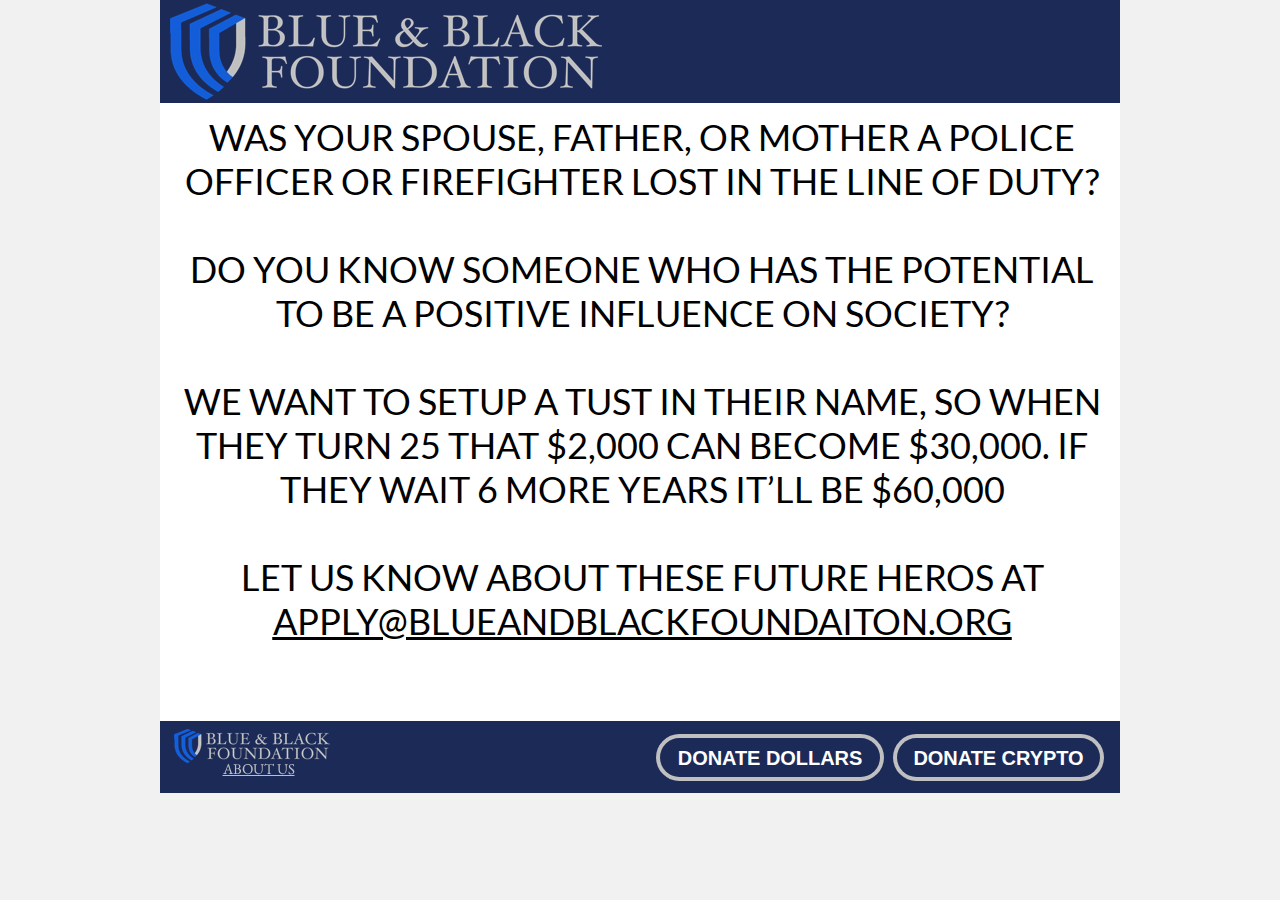
==== commit e7f67596: "updated info page and cleaned footer" ====
--- a/apply.html
+++ b/apply.html
@@ -5,52 +5,50 @@
 <title>APPLY</title>
 <meta name="referrer" content="same-origin">
 <meta name="viewport" content="width=960">
-<style>html,body{-webkit-text-zoom:reset !important;-ms-text-size-adjust:none !important;-moz-text-size-adjust:none !important;-webkit-text-size-adjust:none !important}@font-face{font-display:block;font-family:"Lato";src:url('css/Lato-Regular.woff2') format('woff2'),url('css/Lato-Regular.woff') format('woff');font-weight:400}body>div{font-size:0}p, span,h1,h2,h3,h4,h5,h6{margin:0;word-spacing:normal;word-wrap:break-word;-ms-word-wrap:break-word;pointer-events:auto;max-height:1000000000px}sup{font-size:inherit;vertical-align:baseline;position:relative;top:-0.4em}sub{font-size:inherit;vertical-align:baseline;position:relative;top:0.4em}ul{display:block;word-spacing:normal;word-wrap:break-word;list-style-type:none;padding:0;margin:0;-moz-padding-start:0;-khtml-padding-start:0;-webkit-padding-start:0;-o-padding-start:0;-padding-start:0;-webkit-margin-before:0;-webkit-margin-after:0}li{display:block;white-space:normal}li p{-webkit-touch-callout:none;-webkit-user-select:none;-khtml-user-select:none;-moz-user-select:none;-ms-user-select:none;-o-user-select:none;user-select:none}form{display:inline-block}a{text-decoration:inherit;color:inherit;-webkit-tap-highlight-color:rgba(0,0,0,0)}textarea{resize:none}.shm-l{float:left;clear:left}.shm-r{float:right;clear:right}.whitespacefix{word-spacing:-1px}html{font-family:sans-serif}body{font-size:0;margin:0}audio,video{display:inline-block;vertical-align:baseline}audio:not([controls]){display:none;height:0}[hidden],template{display:none}a{background:0 0;outline:0}b,strong{font-weight:700}dfn{font-style:italic}h1,h2,h3,h4,h5,h6{font-size:1em;line-height:1;margin:0}img{border:0}svg:not(:root){overflow:hidden}button,input,optgroup,select,textarea{color:inherit;font:inherit;margin:0}button{overflow:visible}button,select{text-transform:none}button,html input[type=button],input[type=submit]{-webkit-appearance:button;cursor:pointer;box-sizing:border-box;white-space:normal}input[type=text],input[type=password],textarea{-webkit-appearance:none;appearance:none;box-sizing:border-box}button[disabled],html input[disabled]{cursor:default}button::-moz-focus-inner,input::-moz-focus-inner{border:0;padding:0}input{line-height:normal}input[type=checkbox],input[type=radio]{box-sizing:border-box;padding:0}input[type=number]::-webkit-inner-spin-button,input[type=number]::-webkit-outer-spin-button{height:auto}input[type=search]{-webkit-appearance:textfield;-moz-box-sizing:content-box;-webkit-box-sizing:content-box;box-sizing:content-box}input[type=search]::-webkit-search-cancel-button,input[type=search]::-webkit-search-decoration{-webkit-appearance:none}textarea{overflow:auto;box-sizing:border-box;border-color:#ddd}optgroup{font-weight:700}table{border-collapse:collapse;border-spacing:0}td,th{padding:0}blockquote{margin-block-start:0;margin-block-end:0;margin-inline-start:0;margin-inline-end:0}:-webkit-full-screen-ancestor:not(iframe){-webkit-clip-path:initial!important}
-html{-webkit-font-smoothing:antialiased; -moz-osx-font-smoothing:grayscale}#b{background-color:#f1f1f2}.ps83{position:relative;margin-top:0}.v13{display:block;*display:block;zoom:1;vertical-align:top}.s94{pointer-events:none;min-width:960px;width:960px;margin-left:auto;margin-right:auto}.v14{display:inline-block;*display:inline;zoom:1;vertical-align:top}.ps84{position:relative;margin-left:0;margin-top:0}.s95{min-width:960px;width:960px;min-height:104px}.w6{line-height:0}.s96{min-width:960px;width:960px;min-height:103px}.c84{z-index:2;border:0;-webkit-border-radius:0;-moz-border-radius:0;border-radius:0;background-color:#1c2a57;background-clip:padding-box}.ps85{position:relative;margin-left:10px;margin-top:-103px}.s97{min-width:432px;width:432px;min-height:104px;height:104px}.c85{z-index:3;pointer-events:auto}.i23{position:absolute;left:0;width:432px;height:99px;top:2px;border:0}.i24{width:100%;height:100%;display:inline-block;-webkit-transform:translate3d(0,0,0)}.ps86{position:relative;margin-left:-382px;margin-top:-103px}.s98{min-width:301px;width:301px;min-height:93px;height:93px}.c86{z-index:1;pointer-events:auto}.a5{display:block}.i25{position:absolute;left:0;width:301px;height:91px;top:1px;border:0}.ps87{position:relative;margin-left:14px;margin-top:11px}.s99{min-width:936px;width:936px;min-height:528px}.c87{z-index:4;pointer-events:auto;overflow:hidden;height:528px}.p10{padding-top:0;padding-bottom:0;padding-right:0;text-align:center;text-indent:0}.f20{font-family:Lato;font-size:36px;font-weight:400;font-style:normal;text-decoration:none;text-transform:none;color:#000;background-color:initial;line-height:44px;letter-spacing:normal;text-shadow:none}.f21{font-family:Lato;font-size:36px;font-weight:400;font-style:normal;text-decoration:underline;text-transform:none;color:#000;background-color:initial;line-height:44px;letter-spacing:normal;text-shadow:none}.ps88{position:relative;margin-left:0;margin-top:78px}.s100{min-width:960px;width:960px;min-height:72px}.c88{z-index:5;border:0;-webkit-border-radius:0;-moz-border-radius:0;border-radius:0;background-color:#1c2a57;background-clip:padding-box}.ps89{position:relative;margin-left:10px;margin-top:0}.s101{min-width:930px;width:930px;min-height:70px}.s102{min-width:211px;width:211px;min-height:70px;height:70px}.c89{z-index:6;pointer-events:auto}.i26{position:absolute;left:0;width:211px;height:48px;top:11px;border:0}.ps90{position:relative;margin-left:279px;margin-top:17px}.s103{min-width:220px;width:220px;min-height:39px}.c90{z-index:7;pointer-events:auto}.f22{font-family:"Arial Black", "Arial Bold", Gadget, sans-serif;font-size:20px;font-weight:700;font-style:normal;text-decoration:none;text-transform:none;background-color:initial;line-height:28px;letter-spacing:-0.05px;text-shadow:none;text-indent:0;text-align:center;padding-top:6px;padding-bottom:5px;margin-top:0;margin-bottom:0}.btn12{border:0;-webkit-border-radius:20px;-moz-border-radius:20px;border-radius:20px;background-color:#1c2a57;background-clip:padding-box;box-shadow:0 0 0 4px #c0c0c0;color:#fff}.btn12:hover{background-color:#fff;border-color:#000;color:#000}.btn12:active{background-color:#135dd8;border-color:#000;color:#fff}.v15{display:inline-block;overflow:hidden;outline:0}.s104{width:220px;padding-right:0;height:28px}.ps91{position:relative;margin-left:17px;margin-top:17px}.s105{min-width:203px;width:203px;min-height:39px}.c91{z-index:8;pointer-events:auto}.btn13{border:0;-webkit-border-radius:20px;-moz-border-radius:20px;border-radius:20px;background-color:#1c2a57;background-clip:padding-box;box-shadow:0 0 0 4px #c0c0c0;color:#fff}.btn13:hover{background-color:#fff;border-color:#000;color:#000}.btn13:active{background-color:#135dd8;border-color:#000;color:#fff}.s106{width:203px;padding-right:0;height:28px}</style>
-<link onload="this.media='all';this.onload=null;" rel="stylesheet" href="css/site.2114a4.css" media="print">
+<style>html,body{-webkit-text-zoom:reset !important;-ms-text-size-adjust:none !important;-moz-text-size-adjust:none !important;-webkit-text-size-adjust:none !important}@font-face{font-display:block;font-family:"Lato";src:url('css/Lato-Regular.woff2') format('woff2'),url('css/Lato-Regular.woff') format('woff');font-weight:400}@font-face{font-display:block;font-family:"EB Garamond";src:url('css/EBGaramond-Regular.woff2') format('woff2'),url('css/EBGaramond-Regular.woff') format('woff');font-weight:400}body>div{font-size:0}p, span,h1,h2,h3,h4,h5,h6{margin:0;word-spacing:normal;word-wrap:break-word;-ms-word-wrap:break-word;pointer-events:auto;max-height:1000000000px}sup{font-size:inherit;vertical-align:baseline;position:relative;top:-0.4em}sub{font-size:inherit;vertical-align:baseline;position:relative;top:0.4em}ul{display:block;word-spacing:normal;word-wrap:break-word;list-style-type:none;padding:0;margin:0;-moz-padding-start:0;-khtml-padding-start:0;-webkit-padding-start:0;-o-padding-start:0;-padding-start:0;-webkit-margin-before:0;-webkit-margin-after:0}li{display:block;white-space:normal}li p{-webkit-touch-callout:none;-webkit-user-select:none;-khtml-user-select:none;-moz-user-select:none;-ms-user-select:none;-o-user-select:none;user-select:none}form{display:inline-block}a{text-decoration:inherit;color:inherit;-webkit-tap-highlight-color:rgba(0,0,0,0)}textarea{resize:none}.shm-l{float:left;clear:left}.shm-r{float:right;clear:right}.whitespacefix{word-spacing:-1px}html{font-family:sans-serif}body{font-size:0;margin:0}audio,video{display:inline-block;vertical-align:baseline}audio:not([controls]){display:none;height:0}[hidden],template{display:none}a{background:0 0;outline:0}b,strong{font-weight:700}dfn{font-style:italic}h1,h2,h3,h4,h5,h6{font-size:1em;line-height:1;margin:0}img{border:0}svg:not(:root){overflow:hidden}button,input,optgroup,select,textarea{color:inherit;font:inherit;margin:0}button{overflow:visible}button,select{text-transform:none}button,html input[type=button],input[type=submit]{-webkit-appearance:button;cursor:pointer;box-sizing:border-box;white-space:normal}input[type=text],input[type=password],textarea{-webkit-appearance:none;appearance:none;box-sizing:border-box}button[disabled],html input[disabled]{cursor:default}button::-moz-focus-inner,input::-moz-focus-inner{border:0;padding:0}input{line-height:normal}input[type=checkbox],input[type=radio]{box-sizing:border-box;padding:0}input[type=number]::-webkit-inner-spin-button,input[type=number]::-webkit-outer-spin-button{height:auto}input[type=search]{-webkit-appearance:textfield;-moz-box-sizing:content-box;-webkit-box-sizing:content-box;box-sizing:content-box}input[type=search]::-webkit-search-cancel-button,input[type=search]::-webkit-search-decoration{-webkit-appearance:none}textarea{overflow:auto;box-sizing:border-box;border-color:#ddd}optgroup{font-weight:700}table{border-collapse:collapse;border-spacing:0}td,th{padding:0}blockquote{margin-block-start:0;margin-block-end:0;margin-inline-start:0;margin-inline-end:0}:-webkit-full-screen-ancestor:not(iframe){-webkit-clip-path:initial!important}
+html{-webkit-font-smoothing:antialiased; -moz-osx-font-smoothing:grayscale}#b{background-color:#f1f1f2}.ps92{position:relative;margin-top:0}.v12{display:block;*display:block;zoom:1;vertical-align:top}.s99{pointer-events:none;min-width:960px;width:960px;margin-left:auto;margin-right:auto}.v13{display:inline-block;*display:inline;zoom:1;vertical-align:top}.ps93{position:relative;margin-left:0;margin-top:0}.s100{min-width:960px;width:960px;min-height:721px}.w6{line-height:0}.s101{min-width:960px;width:960px;min-height:103px}.c95{z-index:2;border:0;-webkit-border-radius:0;-moz-border-radius:0;border-radius:0;background-color:#1c2a57;background-clip:padding-box}.ps94{position:relative;margin-left:10px;margin-top:-103px}.s102{min-width:432px;width:432px;min-height:104px;height:104px}.c96{z-index:3;pointer-events:auto}.i22{position:absolute;left:0;width:432px;height:99px;top:2px;border:0}.i23{width:100%;height:100%;display:inline-block;-webkit-transform:translate3d(0,0,0)}.ps95{position:relative;margin-left:-382px;margin-top:-103px}.s103{min-width:301px;width:301px;min-height:93px;height:93px}.c97{z-index:1;pointer-events:auto}.a6{display:block}.i24{position:absolute;left:0;width:301px;height:91px;top:1px;border:0}.ps96{position:relative;margin-left:-361px;margin-top:0}.s104{min-width:960px;width:960px;min-height:618px}.c98{z-index:4;border:0;-webkit-border-radius:0;-moz-border-radius:0;border-radius:0;background-color:#fff;background-clip:padding-box}.ps97{position:relative;margin-left:14px;margin-top:12px}.s105{min-width:936px;width:936px;min-height:569px}.c99{z-index:7;pointer-events:auto;overflow:hidden;height:569px}.p11{padding-top:0;padding-bottom:0;padding-right:0;text-align:center;text-indent:0}.f29{font-family:Lato;font-size:36px;font-weight:400;font-style:normal;text-decoration:none;text-transform:none;color:#000;background-color:initial;line-height:44px;letter-spacing:normal;text-shadow:none}.f30{font-family:Lato;font-size:36px;font-weight:400;font-style:normal;text-decoration:underline;text-transform:none;color:#000;background-color:initial;line-height:44px;letter-spacing:normal;text-shadow:none}.s106{min-width:960px;width:960px;min-height:72px}.c100{z-index:5;border:0;-webkit-border-radius:0;-moz-border-radius:0;border-radius:0;background-color:#1c2a57;background-clip:padding-box}.ps98{position:relative;margin-left:14px;margin-top:6px}.s107{min-width:926px;width:926px;min-height:60px}.s108{min-width:156px;width:156px;min-height:60px}.c101{z-index:6;pointer-events:auto}.c102{pointer-events:none}.s109{min-width:156px;width:156px;min-height:38px;height:38px}.c103{z-index:10;pointer-events:auto}.i25{position:absolute;left:0;width:156px;height:36px;top:1px;border:0}.ps99{position:relative;margin-left:42px;margin-top:-10px}.s110{min-width:85px;width:85px;min-height:32px}.c104{z-index:11;pointer-events:auto;overflow:hidden;height:32px}.f31{font-family:"EB Garamond";font-size:15px;font-weight:400;font-style:normal;text-decoration:underline;text-transform:none;color:#c0c0c0;background-color:initial;line-height:27px;letter-spacing:normal;text-shadow:none}.ps100{position:relative;margin-left:330px;margin-top:11px}.s111{min-width:220px;width:220px;min-height:39px}.c105{z-index:8;pointer-events:auto}.f32{font-family:"Arial Black", "Arial Bold", Gadget, sans-serif;font-size:20px;font-weight:700;font-style:normal;text-decoration:none;text-transform:none;background-color:initial;line-height:28px;letter-spacing:-0.05px;text-shadow:none;text-indent:0;text-align:center;padding-top:6px;padding-bottom:5px;margin-top:0;margin-bottom:0}.btn12{border:0;-webkit-border-radius:20px;-moz-border-radius:20px;border-radius:20px;background-color:#1c2a57;background-clip:padding-box;box-shadow:0 0 0 4px #c0c0c0;color:#fff}.btn12:hover{background-color:#fff;border-color:#000;color:#000}.btn12:active{background-color:#135dd8;border-color:#000;color:#fff}.v14{display:inline-block;overflow:hidden;outline:0}.s112{width:220px;padding-right:0;height:28px}.ps101{position:relative;margin-left:17px;margin-top:11px}.s113{min-width:203px;width:203px;min-height:39px}.c106{z-index:9;pointer-events:auto}.btn13{border:0;-webkit-border-radius:20px;-moz-border-radius:20px;border-radius:20px;background-color:#1c2a57;background-clip:padding-box;box-shadow:0 0 0 4px #c0c0c0;color:#fff}.btn13:hover{background-color:#fff;border-color:#000;color:#000}.btn13:active{background-color:#135dd8;border-color:#000;color:#fff}.s114{width:203px;padding-right:0;height:28px}</style>
+<link onload="this.media='all';this.onload=null;" rel="stylesheet" href="css/site.ad9a2a.css" media="print">
 <!--[if lte IE 7]>
-<link rel="stylesheet" href="css/site.2114a4-lteIE7.css" type="text/css">
+<link rel="stylesheet" href="css/site.ad9a2a-lteIE7.css" type="text/css">
 <![endif]-->
 </head>
 <body id="b">
-<div class="ps83 v13 s94">
-<div class="v14 ps84 s95 c83">
-<div class="v14 ps84 s95 w6">
-<div class="v14 ps84 s96 c84"></div>
-<div class="v14 ps85 s97 c85">
-<picture class="i24">
+<div class="ps92 v12 s99">
+<div class="v13 ps93 s100 c94">
+<div class="v13 ps93 s100 w6">
+<div class="v13 ps93 s101 c95"></div>
+<div class="v13 ps94 s102 c96">
+<picture class="i23">
 <source srcset="images/blue-and-black-foundation2-432.webp 1x, images/blue-and-black-foundation2-864.webp 2x" type="image/webp">
 <source srcset="images/blue-and-black-foundation2-432.png 1x, images/blue-and-black-foundation2-864.png 2x">
-<img src="images/blue-and-black-foundation2-432.png" class="js29 i23">
+<img src="images/blue-and-black-foundation2-432.png" class="js31 i22">
 </picture>
 </div>
-<div class="v14 ps86 s98 c86">
-<a href="./" class="a5"><picture class="i24"><source srcset="images/whitelogo-02-301.webp 1x" type="image/webp"><source srcset="images/whitelogo-02-301.png 1x"><img src="images/whitelogo-02-301.png" class="js30 i25"></picture></a>
+<div class="v13 ps95 s103 c97">
+<a href="./" class="a6"><picture class="i23"><source srcset="images/whitelogo-02-301.webp 1x" type="image/webp"><source srcset="images/whitelogo-02-301.png 1x"><img src="images/whitelogo-02-301.png" class="js32 i24"></picture></a>
 </div>
-</div>
-</div>
-<div class="v14 ps87 s99 c87">
-<p class="p10 f20"><a href="javascript:em1();">WAS YOUR SPOUSE, FATHER, OR MOTHER A POLICE OFFICER OR FIREFIGHTER LOST IN THE LINE OF DUTY? <br><br>DO YOU KNOW SOMEONE WHO HAS THE POTENTIAL TO BE A POSITIVE INFLUENCE ON SOCIETY?<br><br>WE WANT TO SETUP A TUST IN THEIR NAME, SO WHEN THEY TURN 25 THAT $2,000 CAN BECOME $30,000. IF THEY WAIT 6 MORE YEARS IT&rsquo;LL BE $60,000<br><br>LET US KNOW ABOUT THESE FUTURE HEROS AT<br></a><span class="f21"><a href="javascript:em1();">APPLY@BLUEANDBLACKFOUNDAITON.ORG</a></span></p>
-</div>
-<div class="v14 ps88 s100 c88">
-<div class="v14 ps89 s101 c83">
-<div class="v14 ps84 s102 c89">
-<picture class="i24">
-<source srcset="images/blue-and-black-foundation2-211.webp 1x, images/blue-and-black-foundation2-422.webp 2x" type="image/webp">
-<source srcset="images/blue-and-black-foundation2-211.png 1x, images/blue-and-black-foundation2-422.png 2x">
-<img src="images/blue-and-black-foundation2-211.png" class="js31 i26">
-</picture>
-</div>
-<div class="v14 ps90 s103 c90">
-<a href="https://checkout.square.site/merchant/ML1QADD6JZHTZ/checkout/L3H3HNEJOOBZM355DCZYT3KS" class="f22 btn12 v15 s104">DONATE DOLLARS</a>
-</div>
-<div class="v14 ps91 s105 c91">
-<a href="crypto.html" class="f22 btn13 v15 s106">DONATE CRYPTO</a>
+<div class="v13 ps96 s104 c98">
+<div class="v13 ps97 s105 c99">
+<p class="p11 f29"><a href="javascript:em1();">WAS YOUR SPOUSE, FATHER, OR MOTHER A POLICE OFFICER OR FIREFIGHTER LOST IN THE LINE OF DUTY? <br><br>DO YOU KNOW SOMEONE WHO HAS THE POTENTIAL TO BE A POSITIVE INFLUENCE ON SOCIETY?<br><br>WE WANT TO SETUP A TUST IN THEIR NAME, SO WHEN THEY TURN 25 THAT $2,000 CAN BECOME $30,000. IF THEY WAIT 6 MORE YEARS IT&rsquo;LL BE $60,000<br><br>LET US KNOW ABOUT THESE FUTURE HEROS AT<br></a><span class="f30"><a href="javascript:em1();">APPLY@BLUEANDBLACKFOUNDAITON.ORG</a></span></p>
 </div>
 </div>
 </div>
 </div>
-<script>dpth="/";!function(){var s=["js/jquery.7b1b8b.js","js/apply.2114a4.js"],n={},j=0,e=function(e){var o=new XMLHttpRequest;o.open("GET",s[e],!0),o.onload=function(){if(n[e]=o.responseText,2==++j)for(var t in s){var i=document.createElement("script");i.textContent=n[t],document.body.appendChild(i)}},o.send()};for(var o in s)e(o)}();
+<div class="v13 ps93 s106 c100">
+<div class="v13 ps98 s107 c94">
+<div class="v13 ps93 s108 c101">
+<a href="info.html" style="display:block;"><div class="v13 ps93 s108 c102"><div class="v13 ps93 s108 w6"><div class="v13 ps93 s109 c103"><picture class="i23"><source srcset="images/blue-and-black-foundation2-156.webp 1x, images/blue-and-black-foundation2-312.webp 2x" type="image/webp"><source srcset="images/blue-and-black-foundation2-156.png 1x, images/blue-and-black-foundation2-312.png 2x"><img src="images/blue-and-black-foundation2-156.png" class="js33 i25"></picture></div><div class="v13 ps99 s110 c104"><p class="p11"><span class="f31">ABOUT US</span></p></div></div></div></a>
+</div>
+<div class="v13 ps100 s111 c105">
+<a href="https://checkout.square.site/merchant/ML1QADD6JZHTZ/checkout/L3H3HNEJOOBZM355DCZYT3KS" class="f32 btn12 v14 s112">DONATE DOLLARS</a>
+</div>
+<div class="v13 ps101 s113 c106">
+<a href="crypto.html" class="f32 btn13 v14 s114">DONATE CRYPTO</a>
+</div>
+</div>
+</div>
+</div>
+<script>dpth="/";!function(){var s=["js/jquery.7b1b8b.js","js/apply.ad9a2a.js"],n={},j=0,e=function(e){var o=new XMLHttpRequest;o.open("GET",s[e],!0),o.onload=function(){if(n[e]=o.responseText,2==++j)for(var t in s){var i=document.createElement("script");i.textContent=n[t],document.body.appendChild(i)}},o.send()};for(var o in s)e(o)}();
 </script>
 <script type="text/javascript">
 var ver=RegExp(/Mozilla\/5\.0 \(Linux; .; Android ([\d.]+)/).exec(navigator.userAgent);if(ver&&parseFloat(ver[1])<5){document.getElementsByTagName('body')[0].className+=' whitespacefix';}
--- a/css/site.ad9a2a.css
+++ b/css/site.ad9a2a.css
@@ -0,0 +1 @@
+@font-face{font-display:block;font-family:"Lato";src:url('Lato-Regular.woff2') format('woff2'),url('Lato-Regular.woff') format('woff');font-weight:400}@font-face{font-display:block;font-family:"Open Sans";src:url('OpenSans-Regular.woff2') format('woff2'),url('OpenSans-Regular.woff') format('woff');font-weight:400}@font-face{font-display:block;font-family:"EB Garamond";src:url('EBGaramond-Regular.woff2') format('woff2'),url('EBGaramond-Regular.woff') format('woff');font-weight:400}.v1{display:inline-block;vertical-align:top}.ps1{position:relative;margin-left:13px;margin-top:41px}.s1{min-width:267px;width:267px;min-height:296px}.c1{z-index:14;pointer-events:auto;overflow:hidden;height:296px}.p1{padding-top:0;text-indent:0;padding-bottom:0;padding-right:0;text-align:left}.f1{font-family:Lato;font-size:23px;font-weight:400;font-style:normal;text-decoration:none;text-transform:none;color:#fff;background-color:initial;line-height:29px;letter-spacing:normal;text-shadow:none}.ps2{position:relative;margin-left:62px;margin-top:1px}.s2{min-width:898px;width:898px;min-height:324px}.ps3{position:relative;margin-left:0;margin-top:45px}.s3{min-width:432px;width:432px;min-height:225px}.w1{line-height:0}.ps4{position:relative;margin-left:0;margin-top:0}.s4{min-width:432px;width:432px;min-height:82px}.c3{z-index:3;pointer-events:auto;overflow:hidden;height:82px}.f2{font-family:"Open Sans";font-size:14px;font-weight:400;font-style:normal;text-decoration:none;text-transform:none;color:#1c2a57;background-color:initial;line-height:25px;letter-spacing:normal;text-shadow:none}.ps5{position:relative;margin-left:0;margin-top:16px}.s5{min-width:432px;width:432px;min-height:55px}.c4{z-index:15;pointer-events:auto;overflow:hidden;height:55px}.ps6{position:relative;margin-left:0;margin-top:17px}.c5{z-index:10;pointer-events:auto;overflow:hidden;height:55px}.ps7{position:relative;margin-left:76px;margin-top:0}.s6{min-width:390px;width:390px;min-height:324px;height:324px}.c6{z-index:9;pointer-events:auto}.i1{position:absolute;left:0;width:390px;height:324px;top:0;border:0}.i2{width:100%;height:100%;display:inline-block;-webkit-transform:translate3d(0,0,0)}.ps8{position:relative;margin-left:0;margin-top:-12px}.s7{min-width:960px;width:960px;min-height:72px}.c7{z-index:4;border:0;-webkit-border-radius:0;-moz-border-radius:0;border-radius:0;background-color:#1c2a57;background-clip:padding-box}.ps9{position:relative;margin-left:14px;margin-top:6px}.s8{min-width:156px;width:156px;min-height:60px}.c8{z-index:16;pointer-events:auto}.s9{min-width:156px;width:156px;min-height:38px;height:38px}.c9{z-index:20}.i3{position:absolute;left:0;width:156px;height:36px;top:1px;border:0}.ps10{position:relative;margin-left:42px;margin-top:-10px}.s10{min-width:85px;width:85px;min-height:32px}.c10{z-index:21;overflow:hidden;height:32px}.p2{padding-top:0;text-indent:0;padding-bottom:0;padding-right:0;text-align:center}.f3{font-family:"EB Garamond";font-size:15px;font-weight:400;font-style:normal;text-decoration:underline;text-transform:none;color:#c0c0c0;background-color:initial;line-height:27px;letter-spacing:normal;text-shadow:none}.ps11{position:relative;margin-left:82px;margin-top:17px}.s11{min-width:220px;width:220px;min-height:39px}.c11{z-index:17;pointer-events:auto}.f4{font-family:"Arial Black", "Arial Bold", Gadget, sans-serif;font-size:20px;font-weight:700;font-style:normal;text-decoration:none;text-transform:none;background-color:initial;line-height:28px;letter-spacing:-0.05px;text-shadow:none;text-indent:0;text-align:center;padding-top:6px;padding-bottom:5px;margin-top:0;margin-bottom:0}.btn1{border:0;-webkit-border-radius:20px;-moz-border-radius:20px;border-radius:20px;background-color:#1c2a57;background-clip:padding-box;box-shadow:0 0 0 4px #c0c0c0;color:#fff}.btn1:hover{background-color:#fff;border-color:#000;color:#000}.btn1:active{background-color:#135dd8;border-color:#000;color:#fff}.v2{display:inline-block;overflow:hidden;outline:0}.s12{width:220px;padding-right:0;height:28px}.ps12{position:relative;margin-left:17px;margin-top:17px}.s13{min-width:203px;width:203px;min-height:39px}.c12{z-index:18;pointer-events:auto}.btn2{border:0;-webkit-border-radius:20px;-moz-border-radius:20px;border-radius:20px;background-color:#1c2a57;background-clip:padding-box;box-shadow:0 0 0 4px #c0c0c0;color:#fff}.btn2:hover{background-color:#fff;border-color:#000;color:#000}.btn2:active{background-color:#135dd8;border-color:#000;color:#fff}.s14{width:203px;padding-right:0;height:28px}.ps13{position:relative;margin-left:15px;margin-top:17px}.s15{min-width:243px;width:243px;min-height:39px}.c13{z-index:19;pointer-events:auto}.btn3{border:0;-webkit-border-radius:20px;-moz-border-radius:20px;border-radius:20px;background-color:#1c2a57;background-clip:padding-box;box-shadow:0 0 0 4px #c0c0c0;color:#fff}.btn3:hover{background-color:#fff;border-color:#000;color:#000}.btn3:active{background-color:#135dd8;border-color:#000;color:#fff}.s16{width:243px;padding-right:0;height:28px}.ps23{position:relative;margin-left:98px;margin-top:23px}.s29{min-width:777px;width:777px;min-height:64px}.ps24{position:relative;margin-left:0;margin-top:5px}.s30{min-width:288px;width:288px;min-height:59px}.c24{z-index:17;pointer-events:auto;overflow:hidden;height:59px}.p4{padding-top:0;text-indent:0;padding-bottom:0;padding-right:0;text-align:right}.f7{font-family:"Open Sans";font-size:30px;font-weight:400;font-style:normal;text-decoration:none;text-transform:none;color:#000;background-color:initial;line-height:57px;letter-spacing:normal;text-shadow:none}.ps25{position:relative;margin-left:22px;margin-top:0}.s31{min-width:64px;width:64px;min-height:64px;height:64px}.c25{z-index:25;pointer-events:auto}.i9{position:absolute;left:0;width:64px;height:64px;top:0;border:0}.ps26{position:relative;margin-left:8px;margin-top:13px}.s32{min-width:395px;width:395px;min-height:44px}.c26{z-index:26;pointer-events:auto;overflow:hidden;height:44px}.f8{font-family:"Helvetica Neue", sans-serif;font-size:16px;font-weight:400;font-style:normal;text-decoration:none;text-transform:none;color:#000;background-color:initial;line-height:27px;letter-spacing:normal;text-shadow:none}.ps27{position:relative;margin-left:14px;margin-top:10px}.s33{min-width:936px;width:936px;min-height:60px}.c27{z-index:27;pointer-events:auto}.c28{pointer-events:none}.c29{z-index:30;pointer-events:auto}.c30{z-index:31;pointer-events:auto;overflow:hidden;height:32px}.ps28{position:relative;margin-left:292px;margin-top:6px}.c31{z-index:28;pointer-events:auto}.btn4{border:0;-webkit-border-radius:20px;-moz-border-radius:20px;border-radius:20px;background-color:#1c2a57;background-clip:padding-box;box-shadow:0 0 0 4px #c0c0c0;color:#fff}.btn4:hover{background-color:#fff;border-color:#000;color:#000}.btn4:active{background-color:#135dd8;border-color:#000;color:#fff}.ps29{position:relative;margin-left:25px;margin-top:6px}.c32{z-index:29;pointer-events:auto}.btn5{border:0;-webkit-border-radius:20px;-moz-border-radius:20px;border-radius:20px;background-color:#1c2a57;background-clip:padding-box;box-shadow:0 0 0 4px #c0c0c0;color:#fff}.btn5:hover{background-color:#fff;border-color:#000;color:#000}.btn5:active{background-color:#135dd8;border-color:#000;color:#fff}@font-face{font-display:block;font-family:"Lato";src:url('Lato-Black.woff2') format('woff2'),url('Lato-Black.woff') format('woff');font-weight:900}@font-face{font-display:block;font-family:"Lustria";src:url('Lustria-Regular.woff2') format('woff2'),url('Lustria-Regular.woff') format('woff');font-weight:400}@font-face{font-display:block;font-family:"Cinzel";src:url('Cinzel-Regular.woff2') format('woff2'),url('Cinzel-Regular.woff') format('woff');font-weight:400}.ps57{position:relative;margin-left:30px;margin-top:57px}.s54{min-width:876px;width:876px;min-height:577px}.s55{min-width:371px;width:371px;min-height:577px}.c57{z-index:22;pointer-events:auto;overflow:hidden;height:577px}.f13{font-family:Lustria;font-size:36px;font-weight:400;font-style:normal;text-decoration:none;text-transform:none;color:#000;background-color:initial;line-height:64px;letter-spacing:normal;text-shadow:none}.f14{font-family:Lato;font-size:24px;font-weight:900;font-style:normal;text-decoration:none;text-transform:none;color:#000;background-color:initial;line-height:40px;letter-spacing:normal;text-shadow:none}.f15{font-family:Cinzel;font-size:18px;font-weight:400;font-style:normal;text-decoration:none;text-transform:none;color:#000;background-color:initial;line-height:33px;letter-spacing:normal;text-shadow:none}.ps58{position:relative;margin-left:134px;margin-top:0}.s56{min-width:371px;width:371px;min-height:438px}.c58{z-index:23;pointer-events:auto;overflow:hidden;height:438px}.ps59{position:relative;margin-left:178px;margin-top:44px}.s57{min-width:585px;width:585px;min-height:55px}.c59{z-index:14;pointer-events:auto;overflow:hidden;height:55px}.ps60{position:relative;margin-left:28px;margin-top:16px}.s58{min-width:901px;width:901px;min-height:59px}.s59{min-width:585px;width:585px;min-height:43px}.c60{z-index:4;pointer-events:auto;overflow:hidden;height:43px}.f16{font-family:"Open Sans";font-size:15px;font-weight:400;font-style:normal;text-decoration:none;text-transform:none;color:#1c2a57;background-color:initial;line-height:19px;letter-spacing:normal;text-shadow:none}.ps61{position:relative;margin-left:37px;margin-top:0}.s60{min-width:279px;width:279px;min-height:59px}.c61{z-index:8;pointer-events:auto;overflow:hidden;height:59px}.f17{font-family:"Open Sans";font-size:21px;font-weight:400;font-style:normal;text-decoration:none;text-transform:none;color:#1c2a57;background-color:initial;line-height:27px;letter-spacing:normal;text-shadow:none}.ps62{position:relative;margin-left:28px;margin-top:7px}.s61{min-width:901px;width:901px;min-height:127px}.s62{min-width:585px;width:585px;min-height:127px}.c62{z-index:11;pointer-events:auto;overflow:hidden;height:55px}.s63{min-width:279px;width:279px;min-height:127px}.c63{z-index:9;pointer-events:auto;overflow:hidden;height:127px}.s64{min-width:960px;width:960px;min-height:318px}.s65{min-width:960px;width:960px;min-height:314px}.c64{z-index:3;border:0;-webkit-border-radius:0;-moz-border-radius:0;border-radius:0;background-color:#f1951c;background-clip:padding-box}.ps63{position:relative;margin-left:65px;margin-top:50px}.s66{min-width:841px;width:841px;min-height:159px}.ps64{position:relative;margin-left:0;margin-top:23px}.s67{min-width:402px;width:402px;min-height:116px}.c65{z-index:13;pointer-events:auto;overflow:hidden;height:116px}.f18{font-family:"Open Sans";font-size:21px;font-weight:400;font-style:normal;text-decoration:none;text-transform:none;color:#1c2a57;background-color:initial;line-height:27px;letter-spacing:normal;text-shadow:6px 6px 20px rgba(0,0,0,.50)}.f19{font-family:"Open Sans";font-size:21px;font-weight:400;font-style:normal;text-decoration:none;text-transform:none;color:#fff;background-color:initial;line-height:27px;letter-spacing:normal;text-shadow:6px 6px 20px rgba(0,0,0,.50)}.ps65{position:relative;margin-left:203px;margin-top:-115px}.s68{min-width:4px;width:4px;min-height:4px;height:4px}.c66{z-index:5;pointer-events:auto}.i13{position:absolute;left:0;width:4px;height:4px;top:0;border:0}.s69{min-width:402px;width:402px;min-height:159px;height:159px}.c67{z-index:13;pointer-events:auto}.a3{display:block}.i14{position:absolute;left:0;width:402px;height:157px;top:1px;border:0}.ps66{position:relative;margin-left:0;margin-top:-68px}.c68{z-index:15;border:0;-webkit-border-radius:0;-moz-border-radius:0;border-radius:0;background-color:#1c2a57;background-clip:padding-box}.ps67{position:relative;margin-left:10px;margin-top:8px}.c69{z-index:24;pointer-events:auto}.c70{z-index:25}.c71{z-index:26;overflow:hidden;height:32px}.ps68{position:relative;margin-left:541px;margin-top:16px}.btn6{border:0;-webkit-border-radius:20px;-moz-border-radius:20px;border-radius:20px;background-color:#1c2a57;background-clip:padding-box;box-shadow:0 0 0 4px #c0c0c0;color:#fff}.btn6:hover{background-color:#fff;border-color:#000;color:#000}.btn6:active{background-color:#135dd8;border-color:#000;color:#fff}.ps69{position:relative;margin-left:252px;margin-top:-50px}.btn7{border:0;-webkit-border-radius:20px;-moz-border-radius:20px;border-radius:20px;background-color:#1c2a57;background-clip:padding-box;box-shadow:0 0 0 4px #c0c0c0;color:#fff}.btn7:hover{background-color:#fff;border-color:#000;color:#000}.btn7:active{background-color:#135dd8;border-color:#000;color:#fff}.ps70{position:relative;margin-left:17px;margin-top:-50px}.btn8{border:0;-webkit-border-radius:20px;-moz-border-radius:20px;border-radius:20px;background-color:#1c2a57;background-clip:padding-box;box-shadow:0 0 0 4px #c0c0c0;color:#fff}.btn8:hover{background-color:#fff;border-color:#000;color:#000}.btn8:active{background-color:#135dd8;border-color:#000;color:#fff}